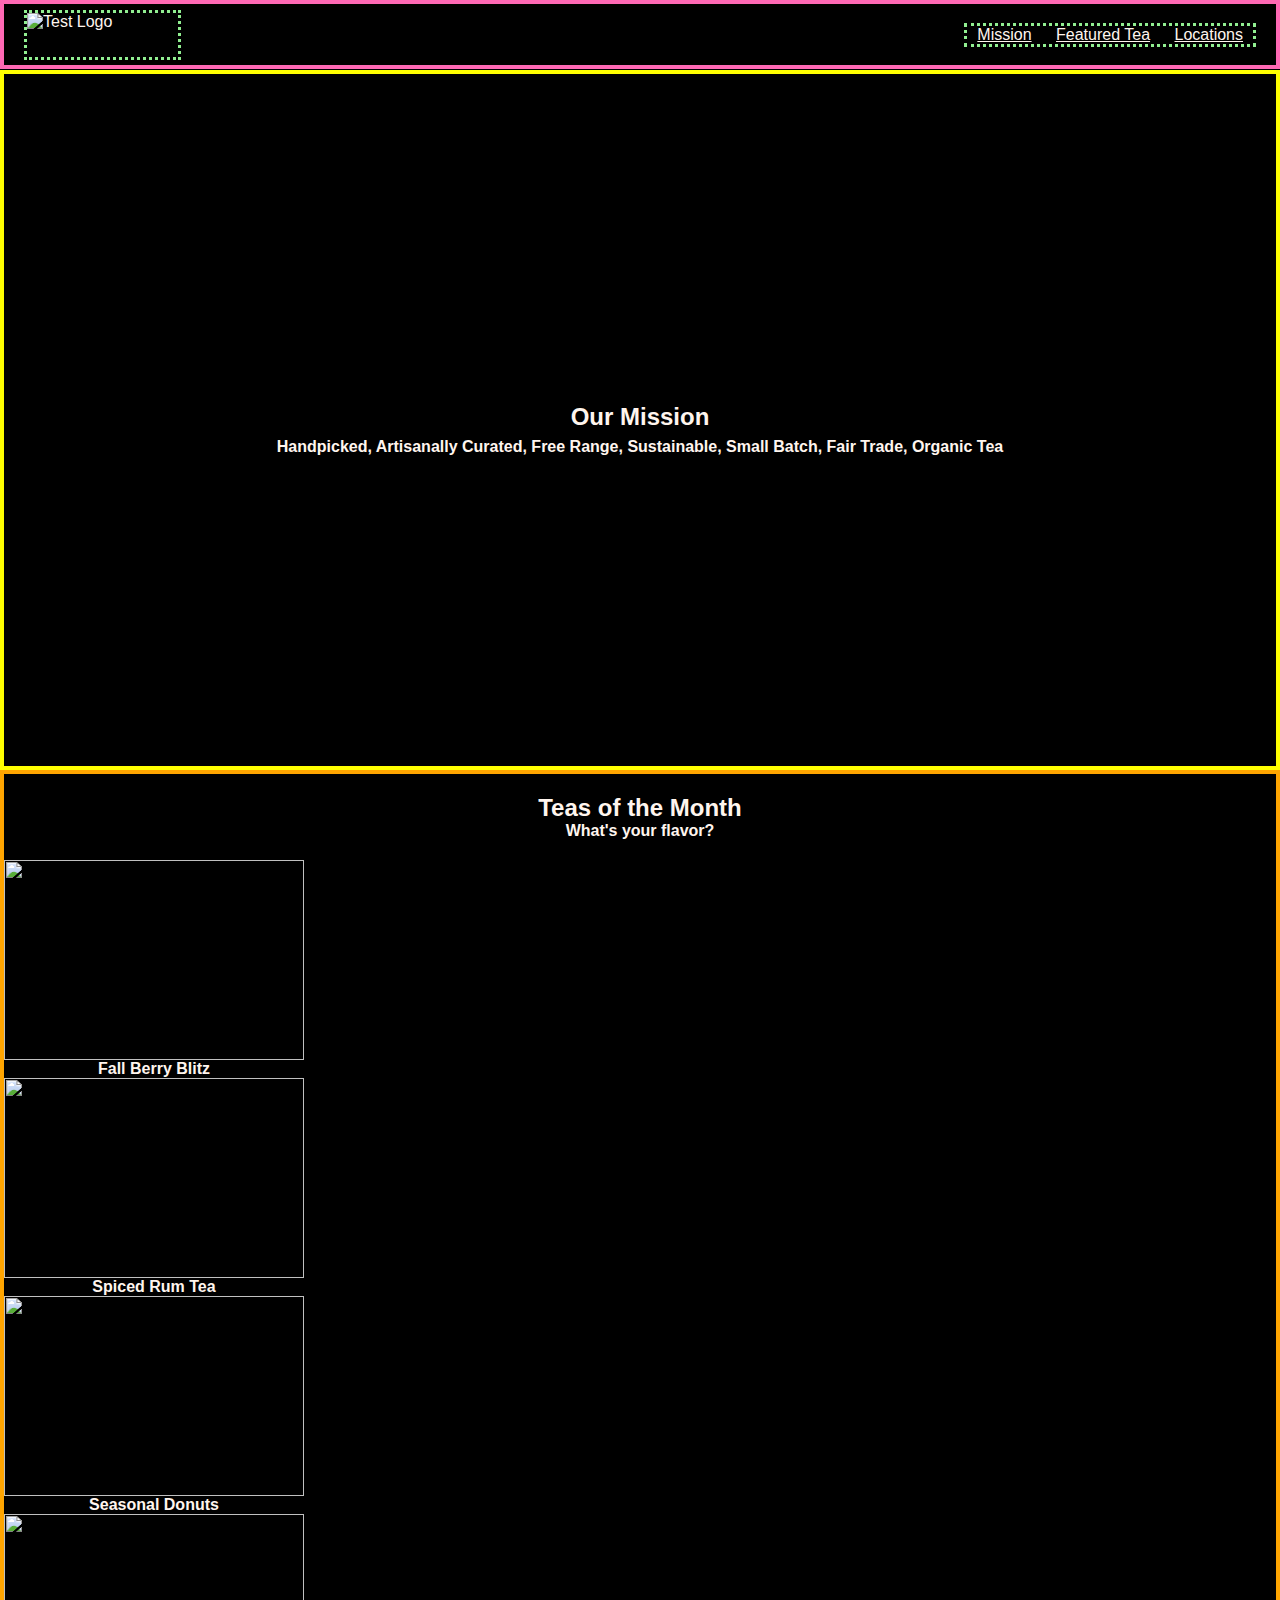
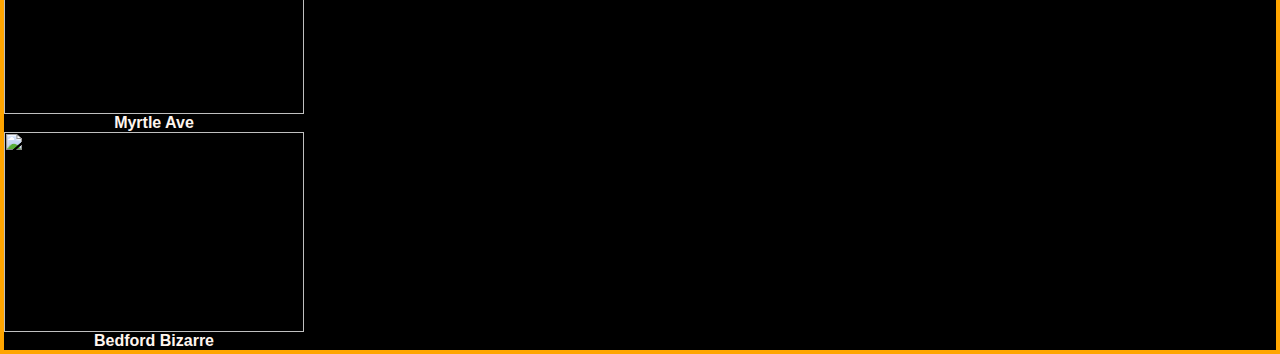
==== index.html @ b6e82f0a "" ====
<!DOCTYPE html>
<html>

<head>
  <meta charset="UTF-8">
  <meta name="viewport" content="width=device-width, initial-scale=1">
  <link rel="stylesheet" href="style.css">
  <title>Flexbox Testing</title>
</head>

<body>
  
  <!-- Heading Section -->
  <header class="container">
    <img src="https://content.codecademy.com/courses/freelance-1/unit-4/img-tea-cozy-logo.png" alt="Test Logo" />
    
    <nav>
      <a href="#mission">Mission</a>
      <a href="#featured">Featured Tea</a>
      <a href="#locations">Locations</a>
    </nav>
  </header>
 
  <!-- Mission Section -->
  
  <section class="container">
    <div id="mission">
      <div class="mission-banner">
        <h2>Our Mission</h2>
        <h4>Handpicked, Artisanally Curated, Free Range, Sustainable, Small Batch, Fair Trade, Organic Tea</h4>
      </div>
    </div>
  </section> 
  
  <!- - Featured Section - ->
  
  <section class="container" id="featured">
    
      <div class="featured-banner">
        <h2>Teas of the Month</h2>
        <h4>What's your flavor?</h4>
      </div>
      
      <div class="featured-items">
          <div class="items">
            <img src="https://content.codecademy.com/courses/freelance-1/unit-4/img-berryblitz.jpg" alt="" />
            <span>Fall Berry Blitz</span>
          </div>
          
          <div class="items">
            <img src="https://content.codecademy.com/courses/freelance-1/unit-4/img-spiced-rum.jpg" alt="" />
            <span>Spiced Rum Tea</span>
          </div>
          
          <div class="items">
            <img src="https://content.codecademy.com/courses/freelance-1/unit-4/img-donut.jpg" alt="" />
            <span>Seasonal Donuts</span>
          </div>
          
          <div class="items">
            <img src="https://content.codecademy.com/courses/freelance-1/unit-4/img-myrtle-ave.jpg" alt="" />
            <span>Myrtle Ave</span>
          </div>
          
          <div class="items">
            <img src="https://content.codecademy.com/courses/freelance-1/unit-4/img-bedford-bizarre.jpg" alt="" />
            <span>Bedford Bizarre</span>
          </div>
      </div>
 
  </section>

</body>

</html>
---- style.css ----
/* --------- RESET CSS -------- */
/* setting margin and padding to 0 will start the page in the top upper left corner.  
   This reset will clear out anything that the browser automatically sets */

   /* box-sizing: border-box tells the browser to include padding and borders in the width and height values specified for an element.
      This helps to make sure the top, bottom, left, and right, edges of an element or container are in view and not cut off */
* {
  margin: 0;
  padding: 0;
  box-sizing: border-box;
}


/* -------- UNIVERSAL SECTION -------- */

/* This section is used to set default values that can be used for any part of the web page */

body {
  background-color: black;
  font-family: Helvetica, sans-serif;
  color: seashell;
}

h1, h2, h3, h4, h5 {
  color: seashell;
}


/* Flexbox Parent (container) */

/* Adding display: flex activates the use of flextbox and creates the container */

/* Flex-wrap: wrap means that when the screen is shrunk to a certain degree, the contents (links, images, etc.) will continue on the next line */

.container {
  display: flex;
  flex-wrap: wrap;
}

/* -------- HEADER SECTION -------- */

/* position: fixed is used to keep the header in place and on top even when the page is scrolled.  top: 0 and left: 0 are used to position
   the element in the top left position of the page.  With position: fixed or position: absolution, it is recommented to include top, left,
   right, and/or bottom properties to the ruleset. */

/* Height: 69px makes the header 69 pixels tall.  Width is sized to 100% so that regardless of whether the page is grows or shrunk, 
   the header will be as wide as the page view.  box-sizing: border-box in the RESET section helps to make sure the height and width aren't
   cut off */

/* Adding justify-content:center centers the element on the main axis (horizontal). This keeps the content centered horizontally
   regardless of whether the page grows or shrinks. adjust-items: center centers the element on the cross axis (vertical).  
   This keeps the content centered vertically regardless of whether the page grows or shrinks.  Using these together ensures the
   element is centered left to right and top to bottom.  In this case, the logo and hyperlinks are centered in the container */

/* Background color is to isolate the header area since it is fixed. Z-index: 1 is to keep the header above the rest of the web page */

/* ---Border is used to help see the parent container and how flex is used.--- */

header {
  position: fixed; 
  top: 0;
  left: 0;
  height: 69px;
  width: 100%;
  justify-content: center;
  align-items: center;
  background-color: black;
  border: 4px solid hotpink; 
}


/* Flexbox Child (item) */

/* Width and height is used to size the logo. Margin-left is used to push the logo to the left so that it is not at the far left of the webpage. */
   
/* ---The border is used to show the boundaries of this child within the parent container--- */

header img {
  width: 157px;
  height: 50px;
  margin-left: 20px;
  border: 3px dotted lightgreen;
}

/* The navigation links are grouped together. Margin-left: auto is used to push the navigation links to the far right./* Margin-right: 20px keeps 
   the navigation from being pushed to far to the right end of the webpage */

/* ---The border is used to show the boundaries of this child within the parent container--- */

nav {
  margin-left: auto;
  margin-right: 20px;
  border: 3px dotted lightgreen;
}

/* Color is used for the font color of the links instead of the default blue given by the browser. Padding is used to put space between the links */

nav a {
  color: seashell;
  padding: 10px;
}

 /* -------- MISSION SECTION -------- */

 /* Margin-top is used to ensure the section starts right after the header section. */ 

 /* Width: 100% ensures the width of the image fills the container.  Height: 700px is used to set the background-image height. */
 
 /* Background-image is set to the url of the image to use.  Background-size: cover ensures the image will fill the container and not overflow 
    or be too small when the screen is resized.  Background-repeat is set to no-repeat to prevent the image from repeating if screen resized */

 /* ---Border is used to show the boundaries of this child element --- */

#mission {
  margin-top: 70px;
  width: 100%;
  height: 700px;
  background-image: url("https://content.codecademy.com/courses/freelance-1/unit-4/img-mission-background.jpg");
  background-size: cover;
  background-repeat: no-repeat;
  border: 4px solid yellow;
} 

/* Margin-top: 325px starts the banner at 325 pixels down from the top of the mission container. Width: 100% ensures that 
   the banner will be the width of the screen regardless of resizing. */

/* Background-color is used to give a background to the banner text of visibility on the image. Text-align centers the text. The line-height 
   gives spacing between each header (don't use px for this) */

.mission-banner {
  margin-top: 325px;
  width: 100%;
  background-color: black;
  text-align: center;
  line-height: 1.5;
}

 /* -------- FEATURED SECTION -------- */

/* Width used to ensure banner is the width of the web page. Text-align centers the text for the headers.  Justify-content and align-items are 
   used to horizonally and vertically align the banner.  Padding is used  to  */

#featured {
  font-weight:bold;
  border: 4px solid orange;
  
 }

.featured-banner {
  width: 100%;
  text-align: center;
  padding: 20px 0;
}

.items img {
  display: block;
  width: 300px;
  height: 200px;
  
} 
.items span {
display: block;
text-align: center; 
}
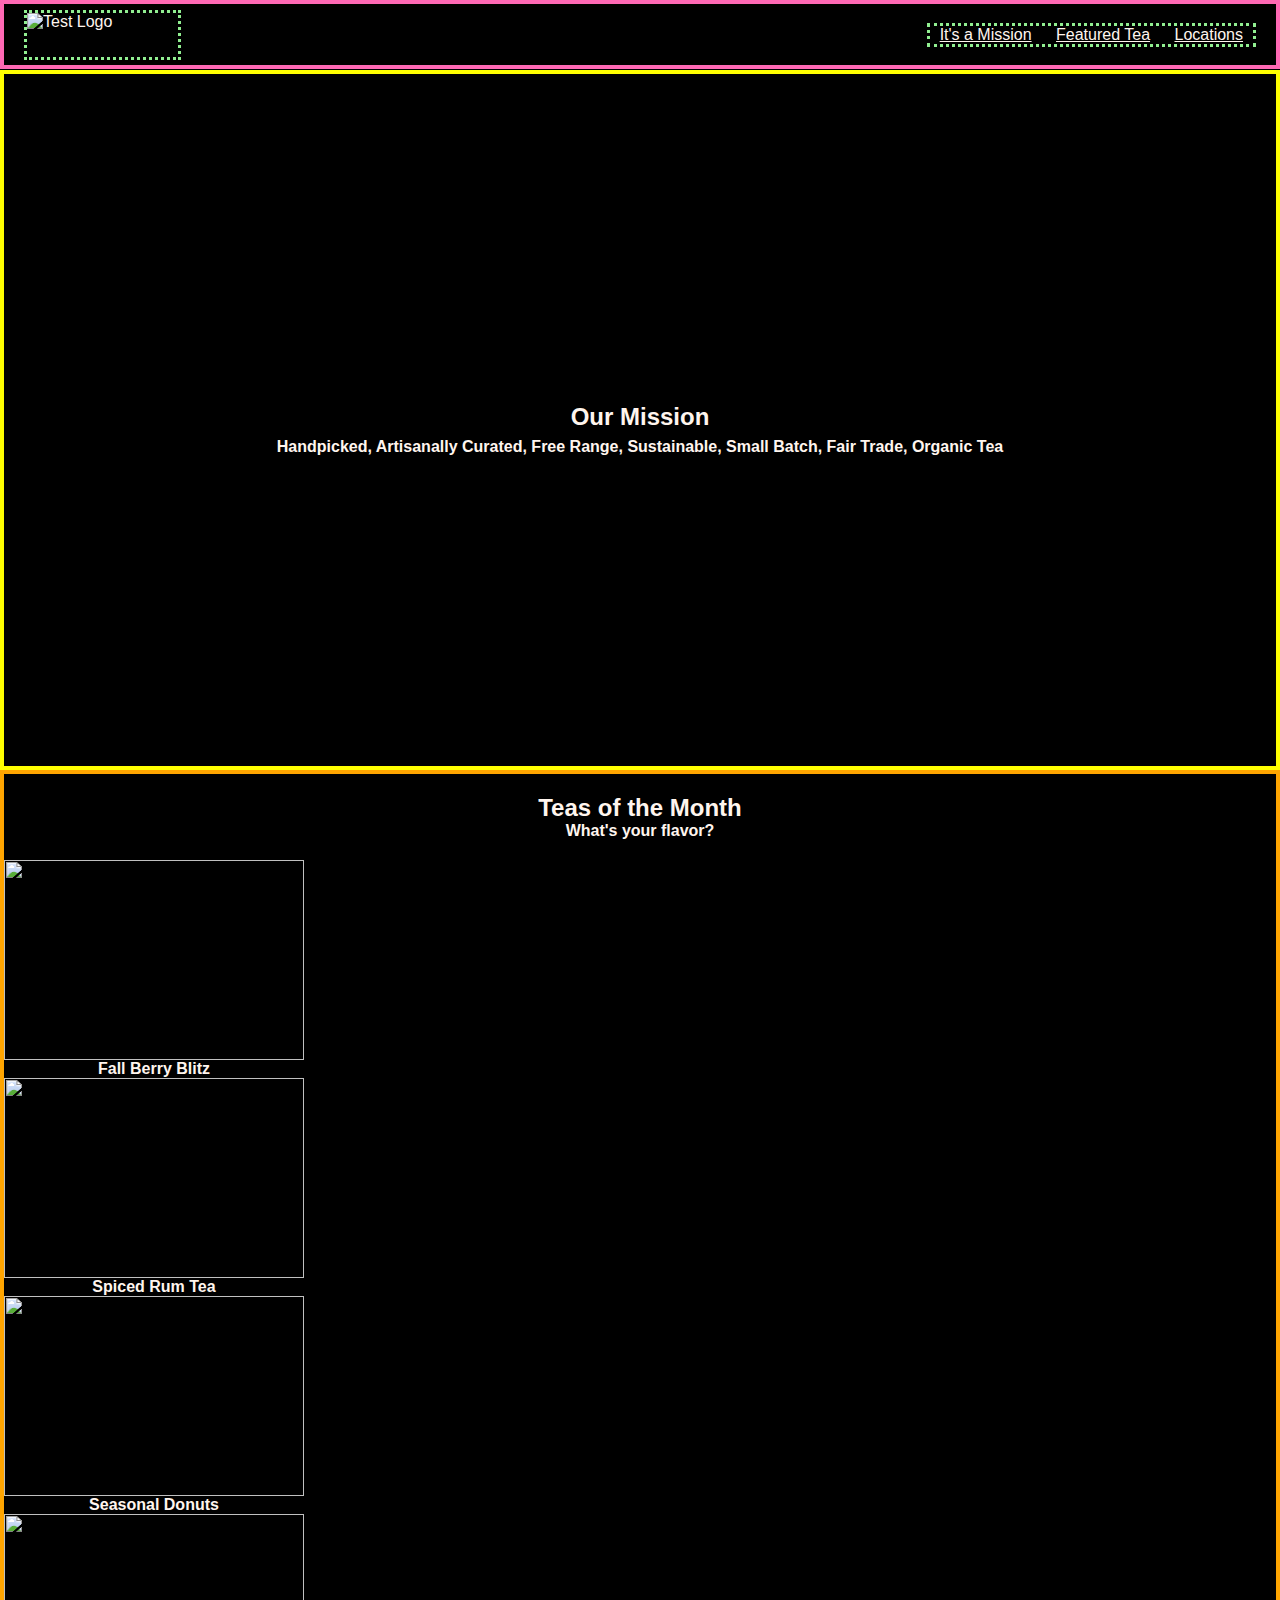
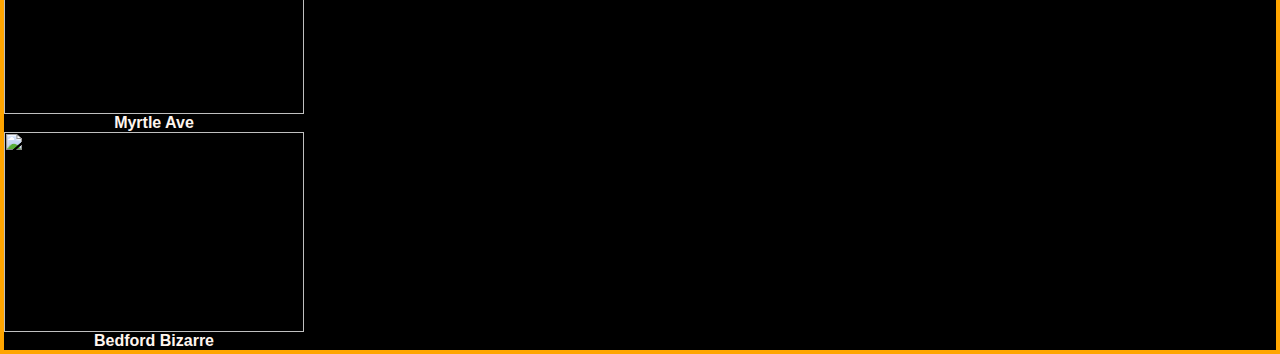
==== commit 341ddf19: "" ====
--- a/index.html
+++ b/index.html
@@ -15,7 +15,7 @@
     <img src="https://content.codecademy.com/courses/freelance-1/unit-4/img-tea-cozy-logo.png" alt="Test Logo" />
     
     <nav>
-      <a href="#mission">Mission</a>
+      <a href="#mission">It's a Mission</a>
       <a href="#featured">Featured Tea</a>
       <a href="#locations">Locations</a>
     </nav>
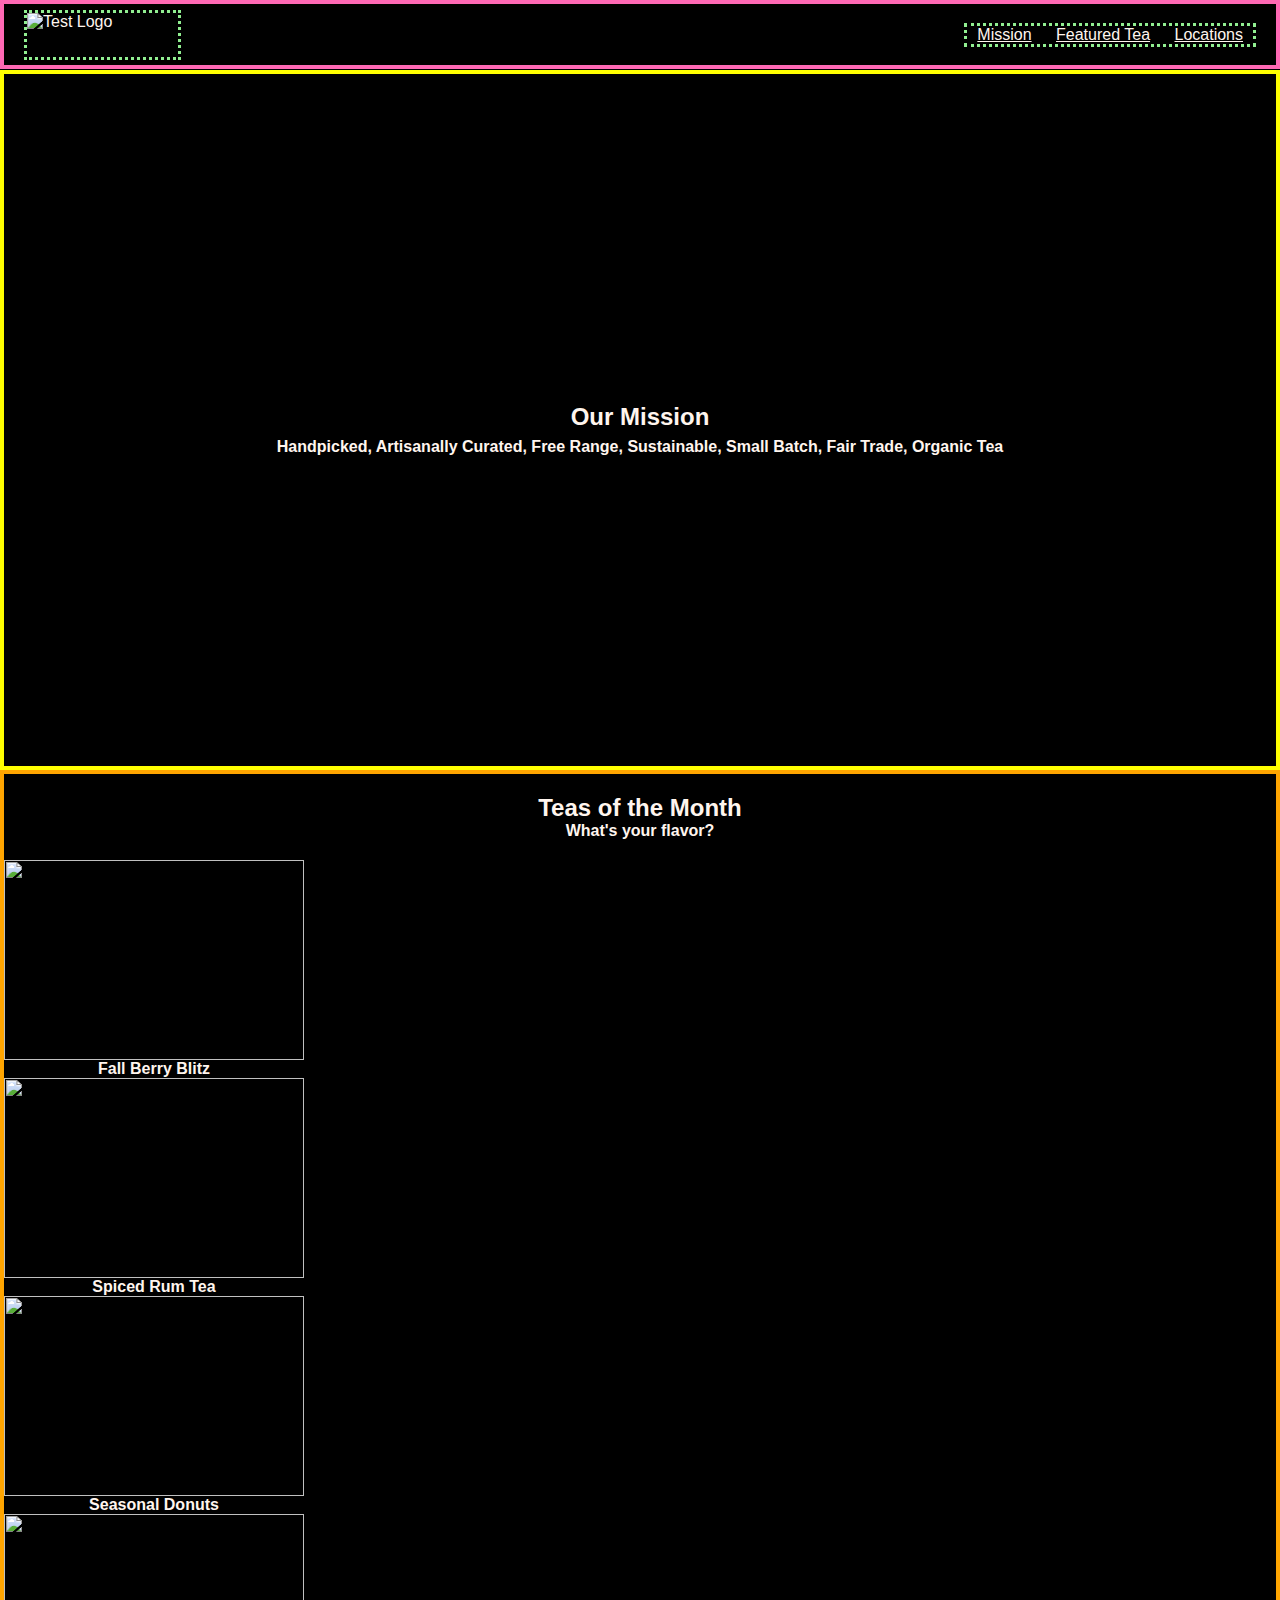
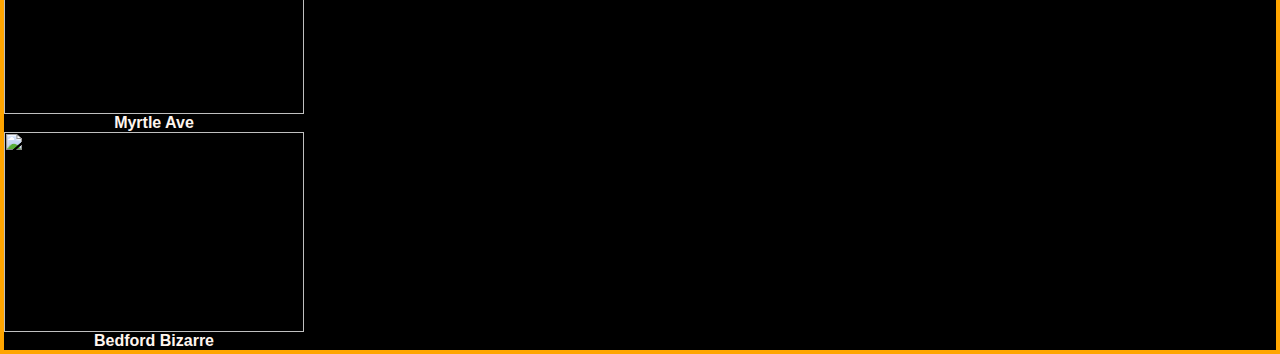
==== commit d6f2ce18: "" ====
--- a/index.html
+++ b/index.html
@@ -15,7 +15,7 @@
     <img src="https://content.codecademy.com/courses/freelance-1/unit-4/img-tea-cozy-logo.png" alt="Test Logo" />
     
     <nav>
-      <a href="#mission">It's a Mission</a>
+      <a href="#mission">Mission</a>
       <a href="#featured">Featured Tea</a>
       <a href="#locations">Locations</a>
     </nav>
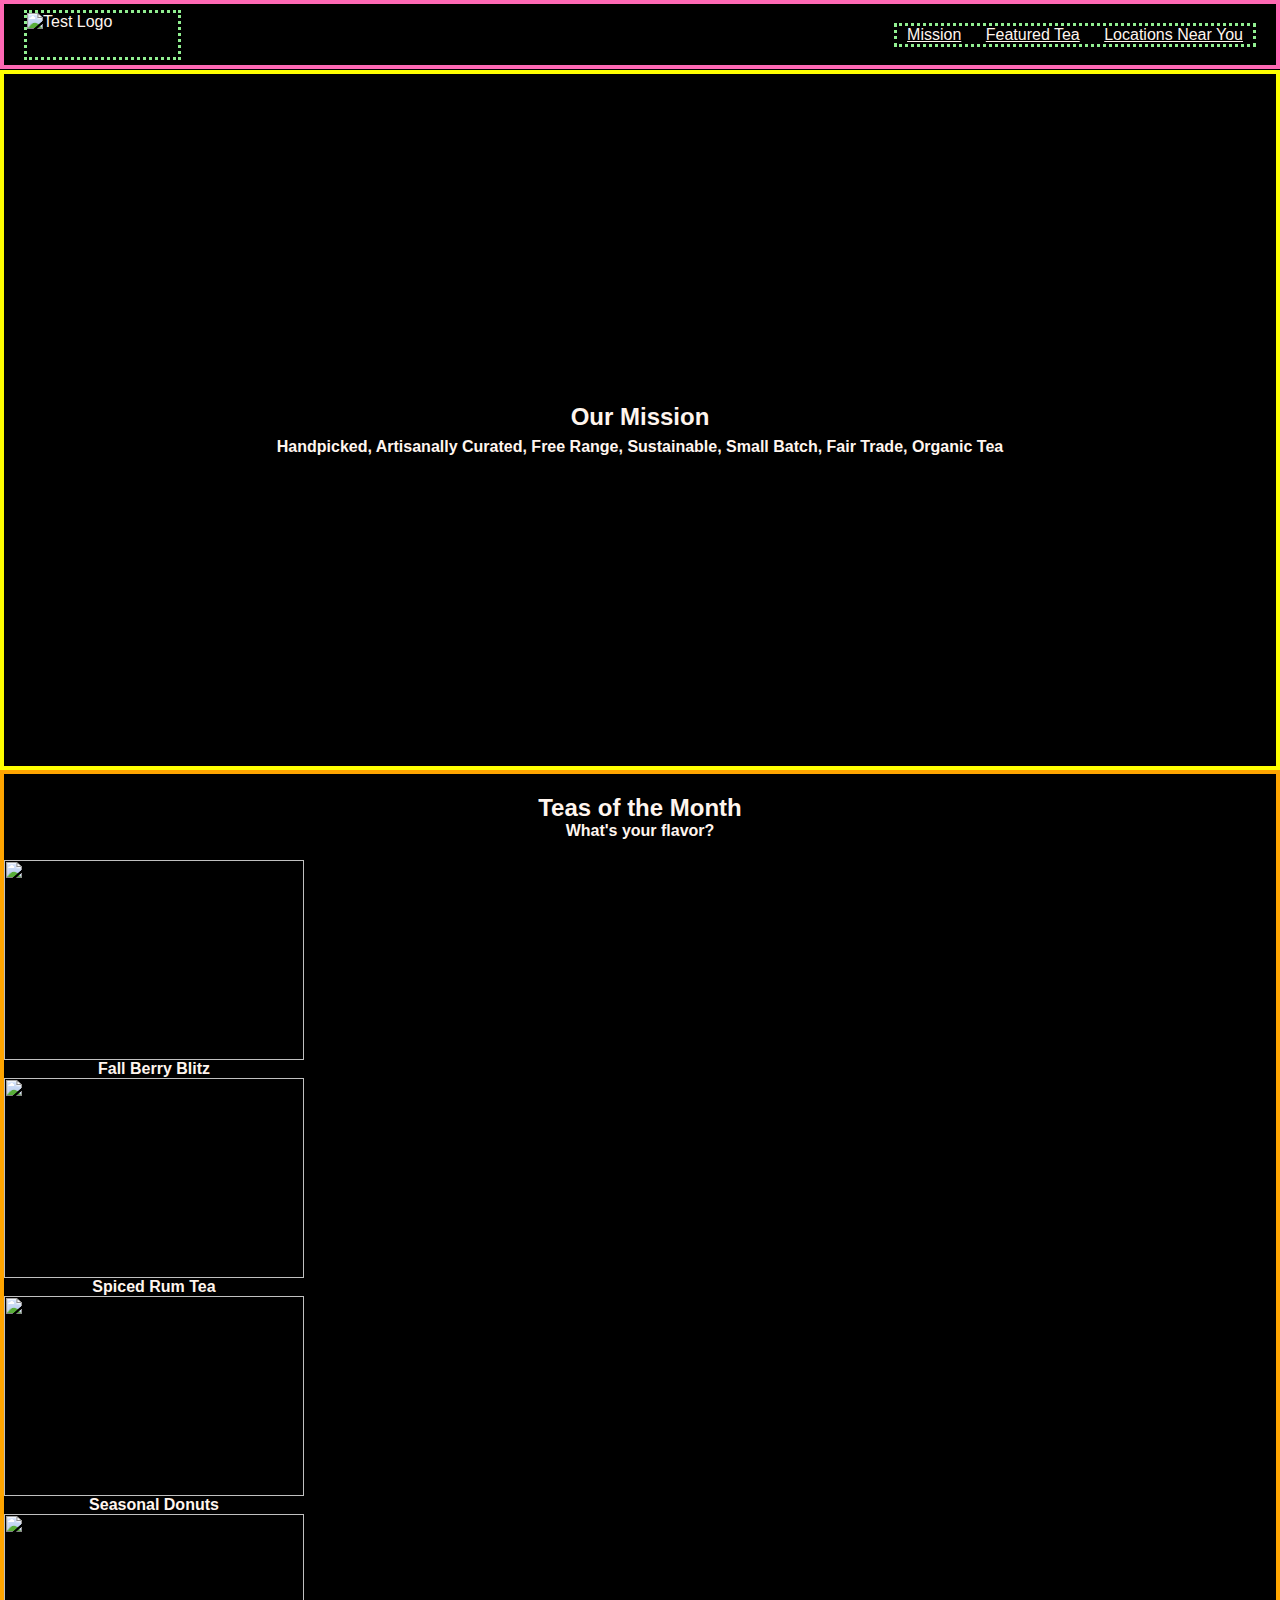
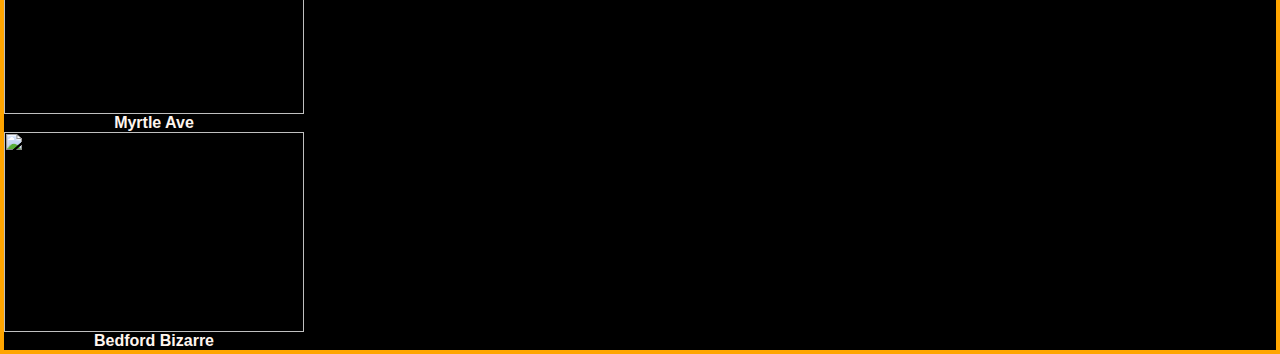
==== commit e756d549: "" ====
--- a/index.html
+++ b/index.html
@@ -17,7 +17,7 @@
     <nav>
       <a href="#mission">Mission</a>
       <a href="#featured">Featured Tea</a>
-      <a href="#locations">Locations</a>
+      <a href="#locations">Locations Near You</a>
     </nav>
   </header>
  
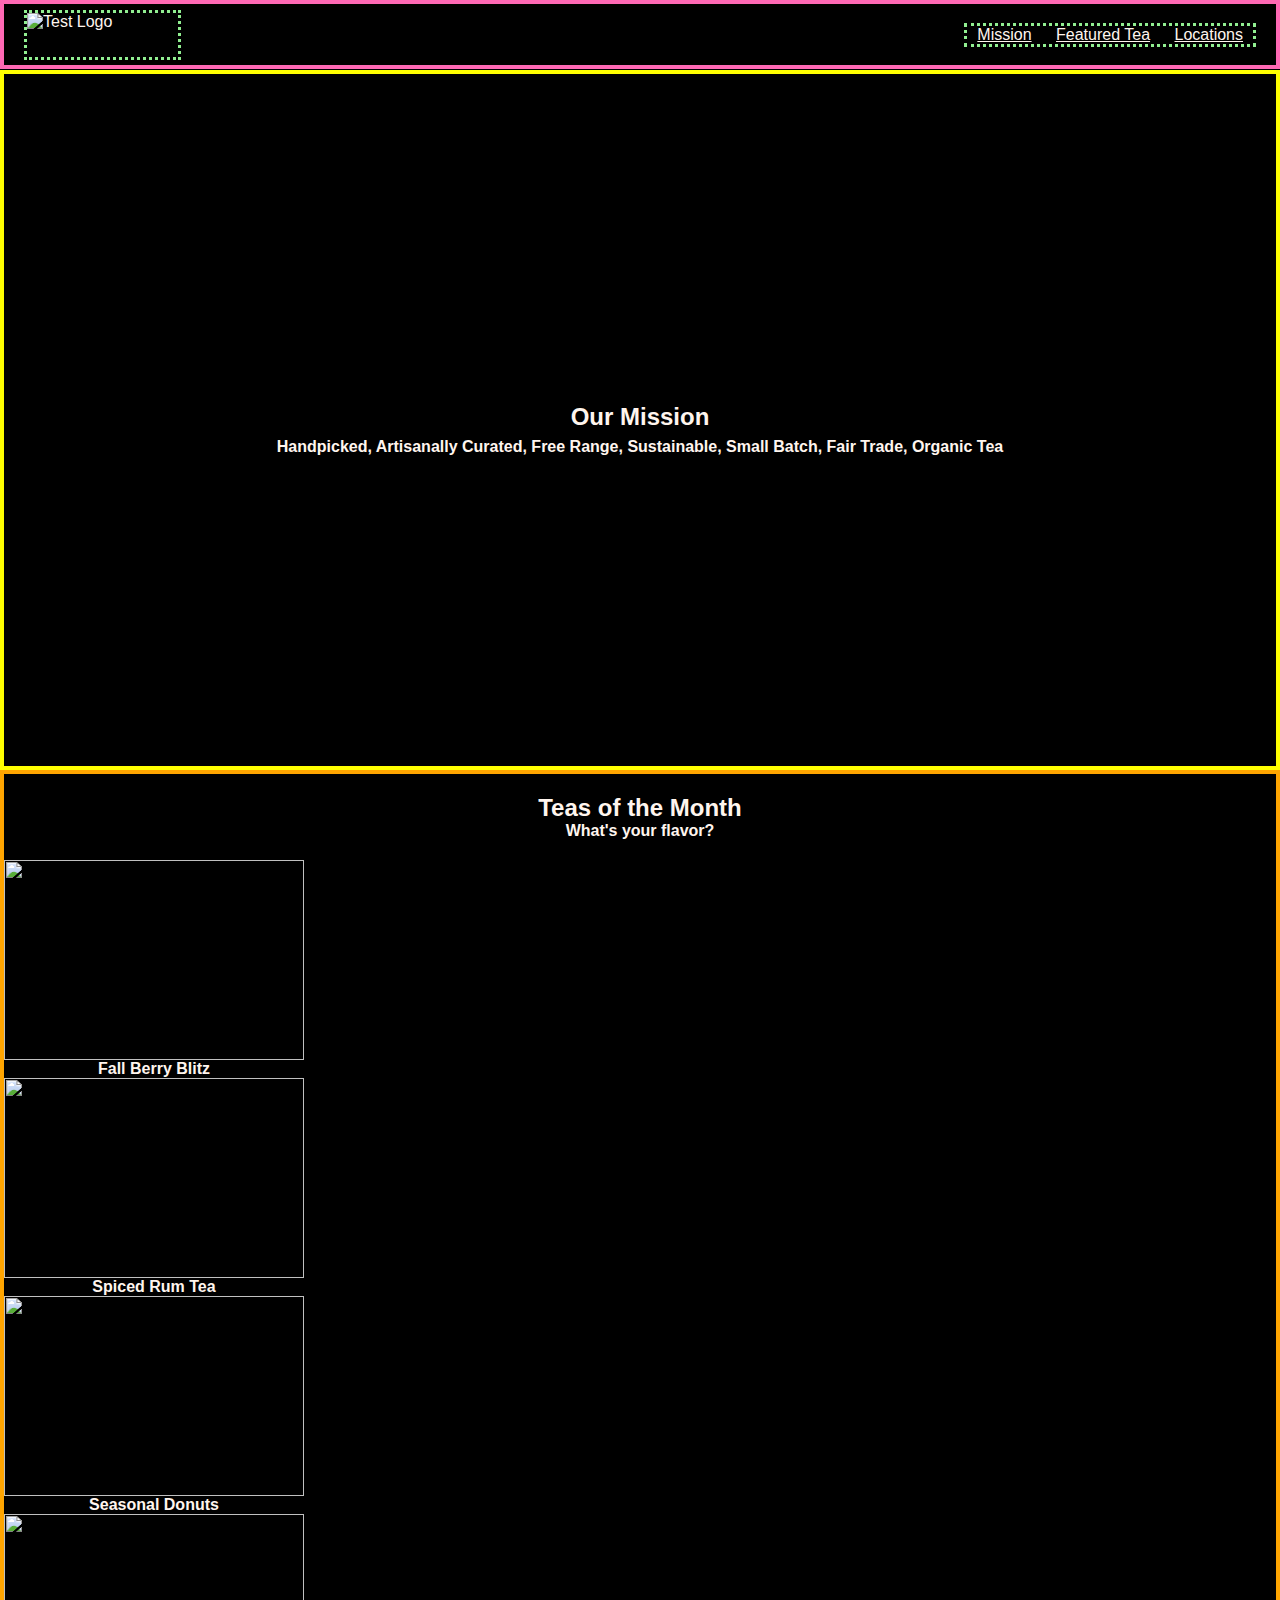
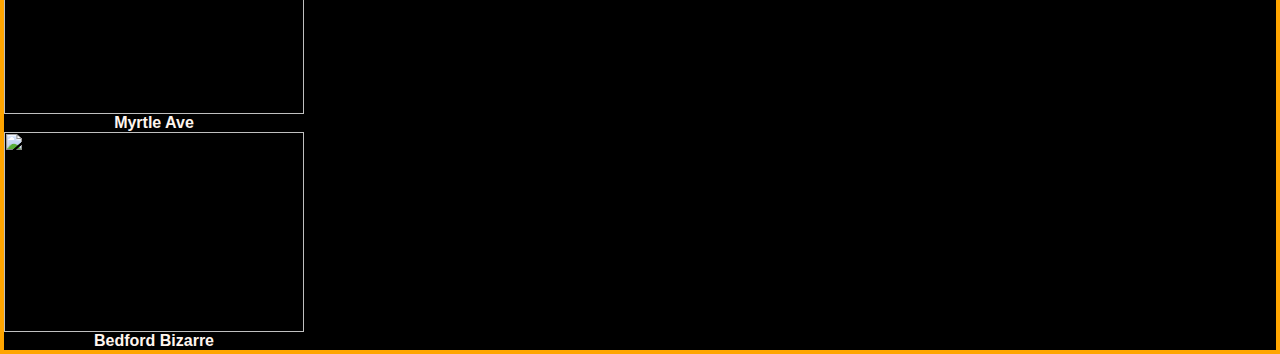
==== commit 724d263d: "" ====
--- a/index.html
+++ b/index.html
@@ -17,7 +17,7 @@
     <nav>
       <a href="#mission">Mission</a>
       <a href="#featured">Featured Tea</a>
-      <a href="#locations">Locations Near You</a>
+      <a href="#locations">Locations</a>
     </nav>
   </header>
  
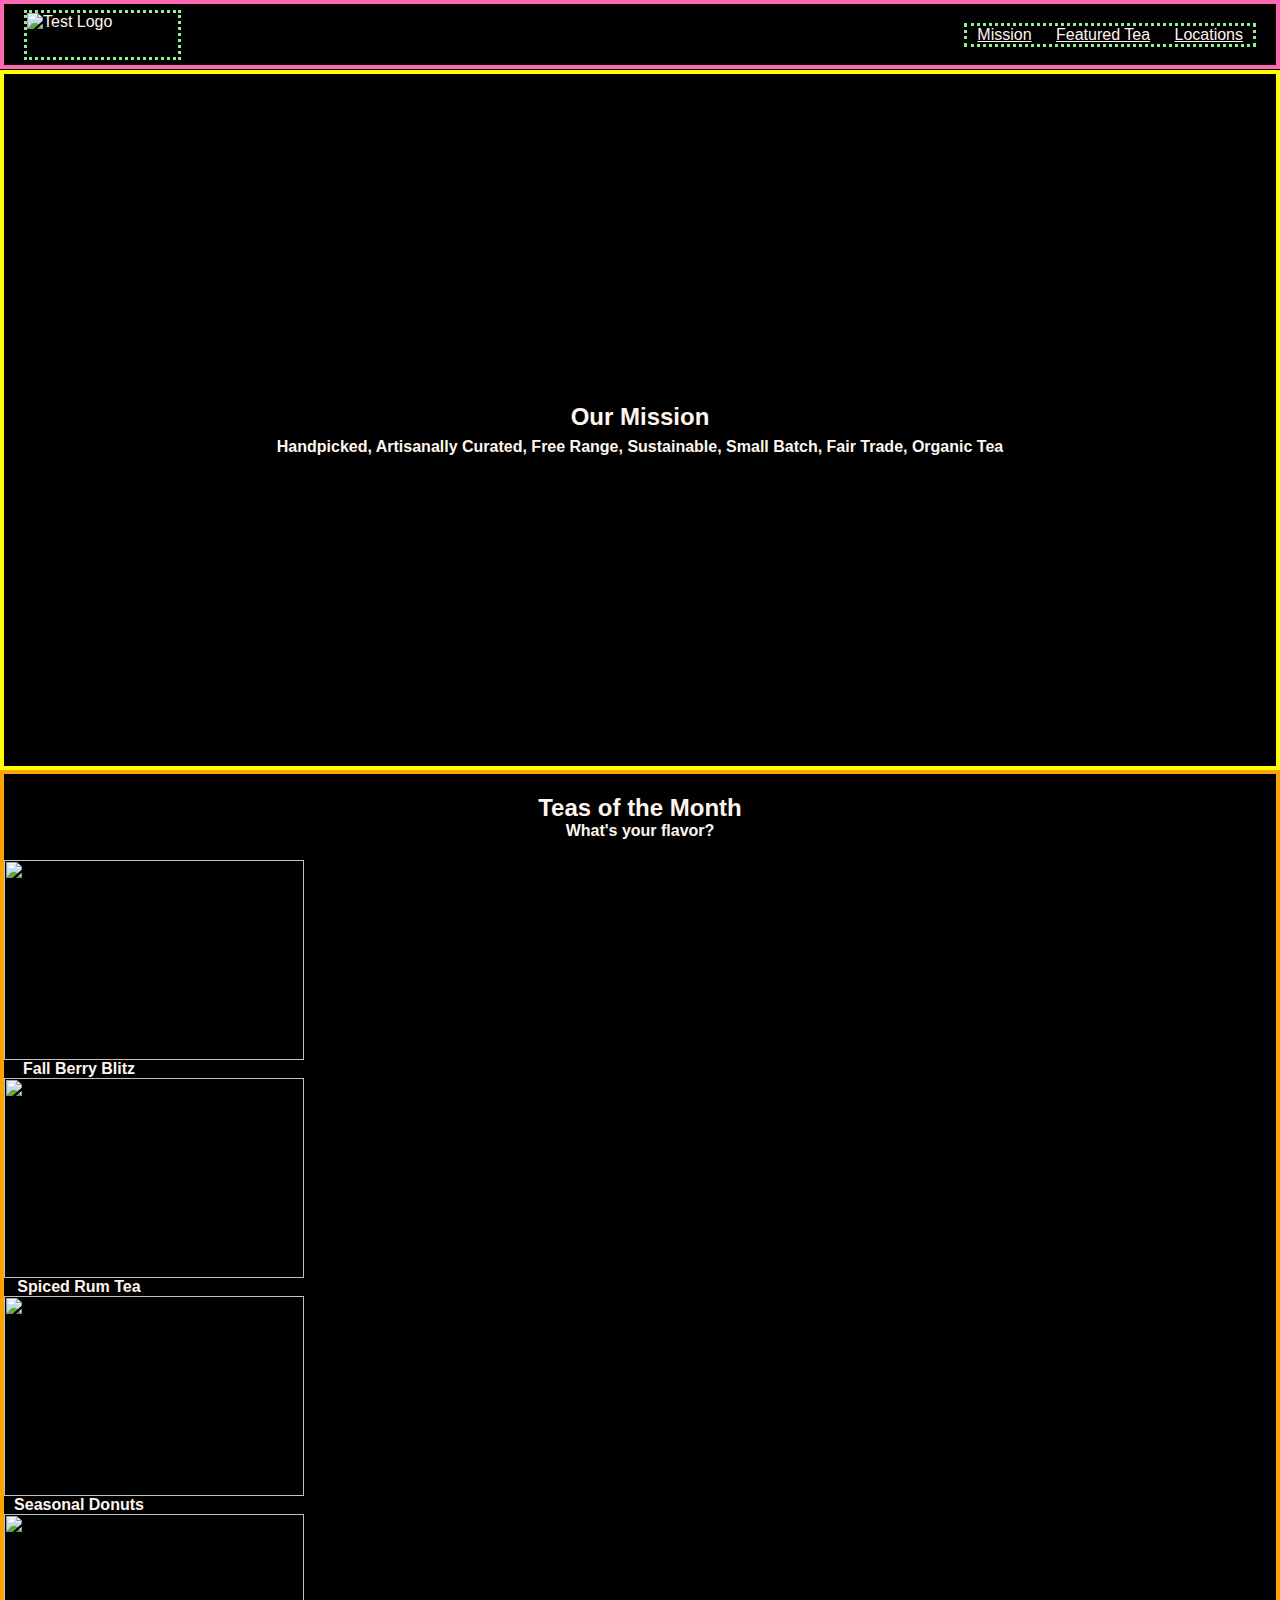
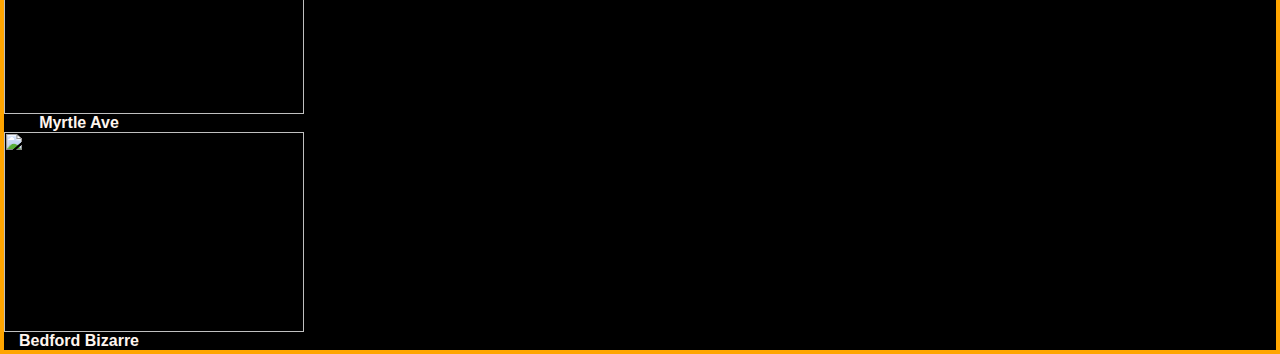
==== commit 979ece60: "" ====
--- a/index.html
+++ b/index.html
@@ -34,7 +34,7 @@
   
   <!- - Featured Section - ->
   
-  <section class="container" id="featured">
+  <section id="featured">
     
       <div class="featured-banner">
         <h2>Teas of the Month</h2>
--- a/style.css
+++ b/style.css
@@ -34,6 +34,7 @@
 
 .container {
   display: flex;
+  justify-content: center;
   flex-wrap: wrap;
 }
 
@@ -157,10 +158,13 @@
   width: 300px;
   height: 200px;
   
+
 } 
+
 .items span {
-display: block;
-text-align: center; 
-}
+  display: block;
+  text-align: center;
+  width: 150px;
+} 
 
 
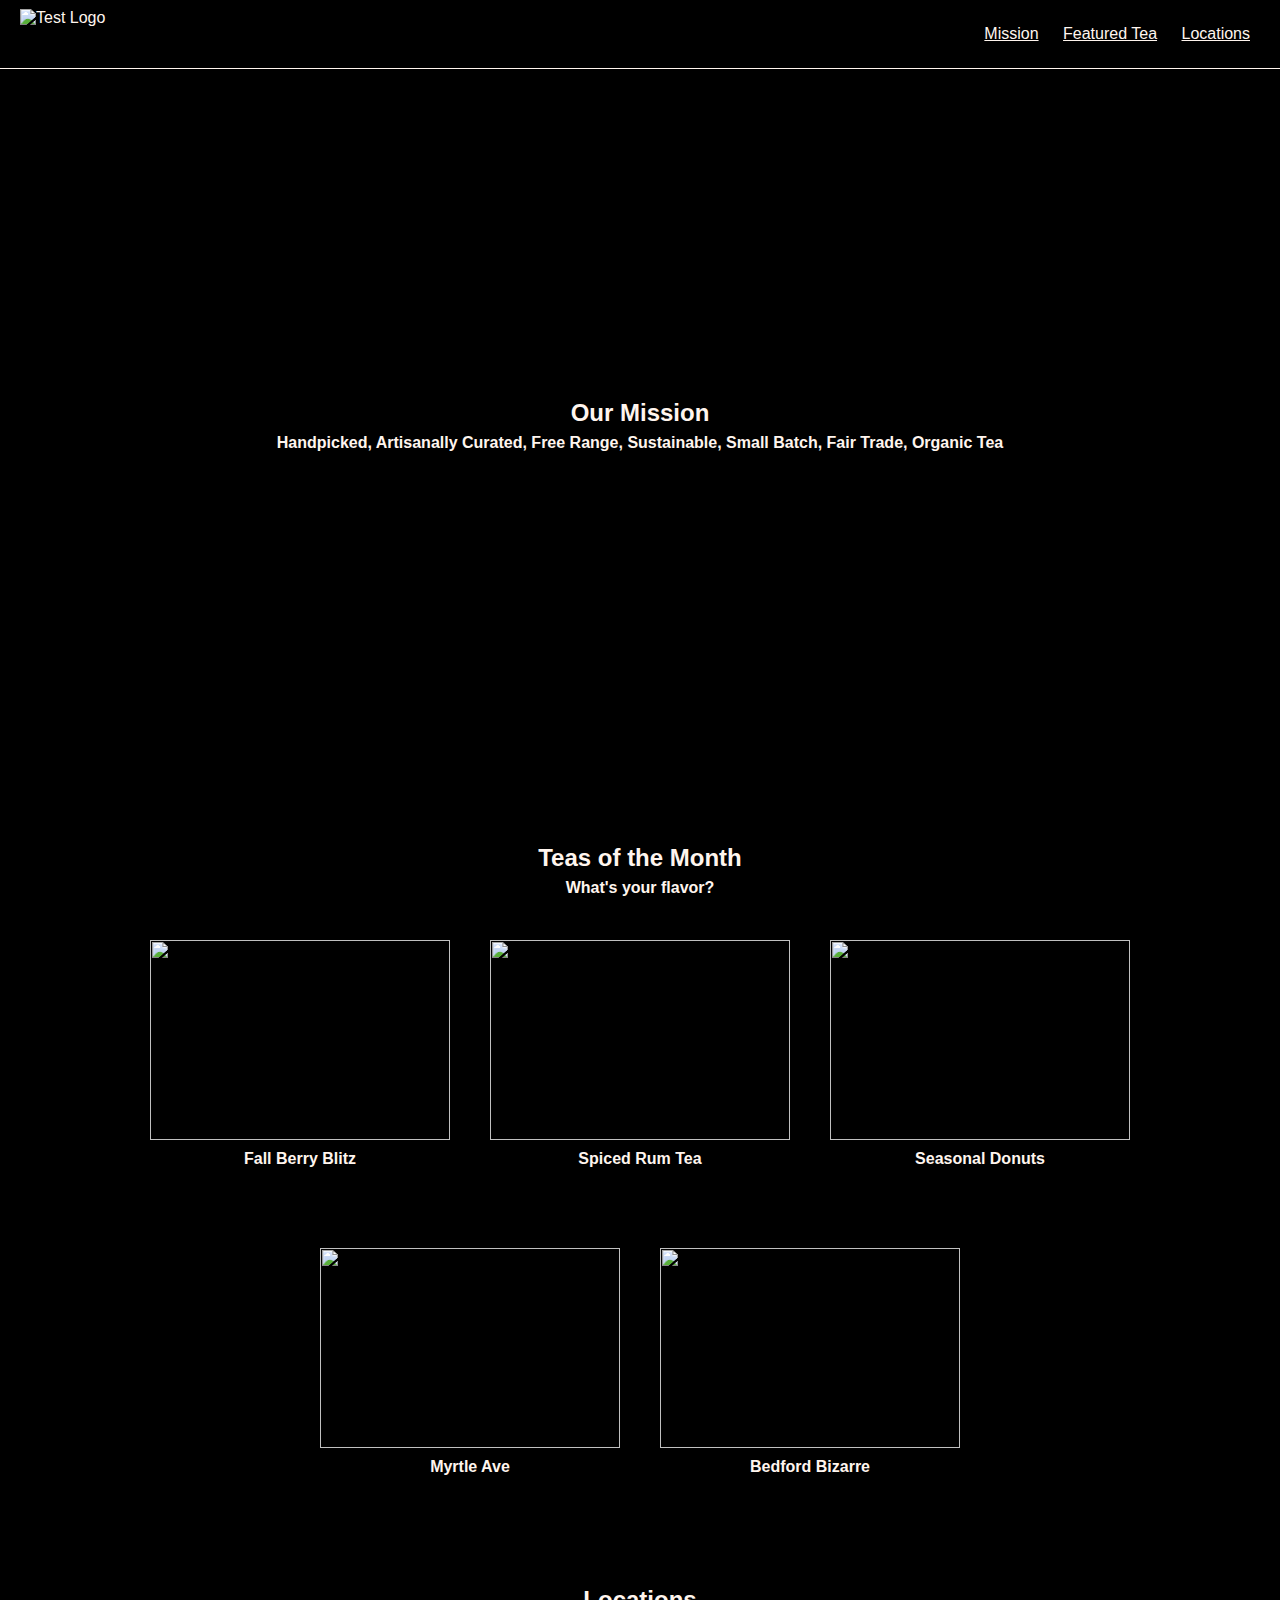
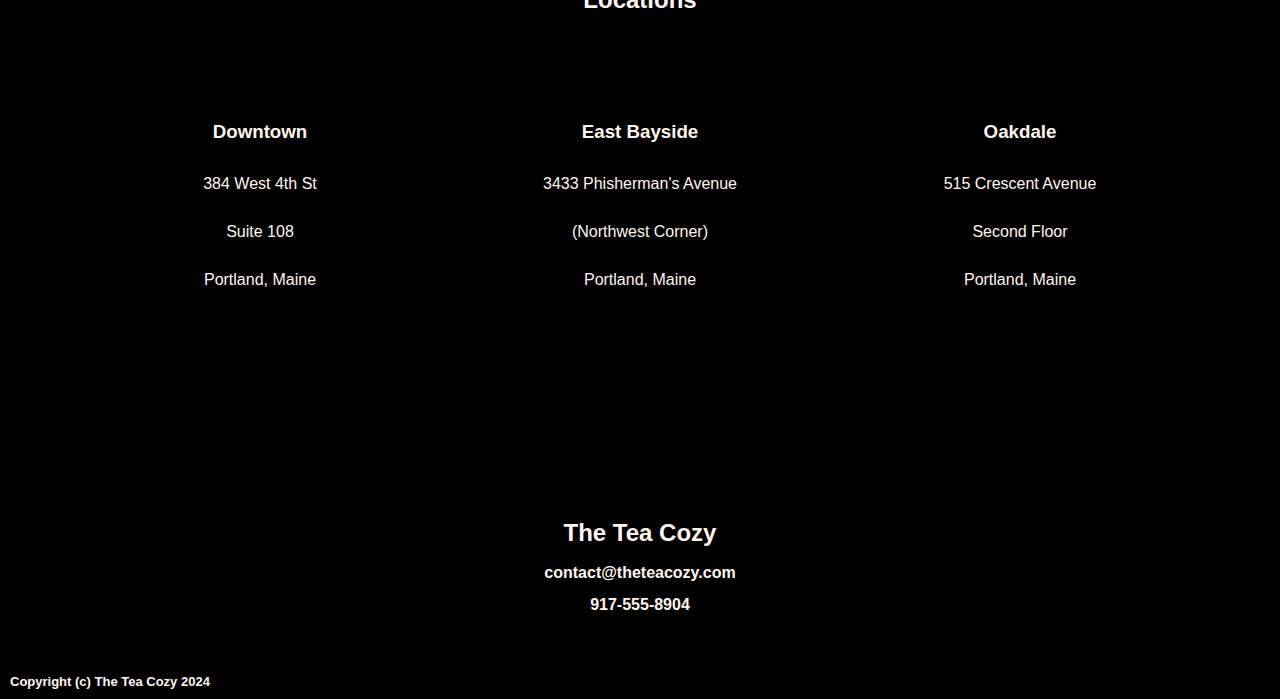
==== commit f805f4fc: "" ====
--- a/index.html
+++ b/index.html
@@ -32,16 +32,15 @@
     </div>
   </section> 
   
-  <!- - Featured Section - ->
+  <!-- Featured Section -->
   
   <section id="featured">
-    
       <div class="featured-banner">
         <h2>Teas of the Month</h2>
         <h4>What's your flavor?</h4>
       </div>
       
-      <div class="featured-items">
+      <div class="featured-items container">
           <div class="items">
             <img src="https://content.codecademy.com/courses/freelance-1/unit-4/img-berryblitz.jpg" alt="" />
             <span>Fall Berry Blitz</span>
@@ -67,9 +66,55 @@
             <span>Bedford Bizarre</span>
           </div>
       </div>
- 
   </section>
 
+  <!-- Locations Section -->
+  <section id="locations">
+    <h2>Locations</h2>
+    <div class="store-locations container">
+       <div class="store">
+          <h3>Downtown</h3>
+          <ul>
+            <li>384 West 4th St</li>
+            <li>Suite 108</li>
+            <li>Portland, Maine</li>
+          </ul>
+        </div>
+
+       <div class="store">
+         <h3>East Bayside</h3>
+         <ul>
+           <li>3433 Phisherman's Avenue</li>
+            <li>(Northwest Corner)</li>
+            <li>Portland, Maine</li>
+         </ul>
+       </div>
+
+       <div class="store">
+          <h3>Oakdale</h3>
+          <ul>
+            <li>515 Crescent Avenue</li>
+            <li>Second Floor</li>
+            <li>Portland, Maine</li>
+         </ul>
+        </div>
+    </div>
+   </section>
+
+  <!-- Contact Section -->
+  <section class="contact">
+    <h2>The Tea Cozy</h2>
+    <ul>
+      <li>contact@theteacozy.com</li>
+      <li>917-555-8904</li>
+    </ul>
+  </section>
+
+
+  <!-- Footer Section -->
+   <footer>
+    <p>Copyright (c) The Tea Cozy 2024</p>
+   </footer>
 </body>
 
 </html>--- a/style.css
+++ b/style.css
@@ -32,10 +32,16 @@
 
 /* Flex-wrap: wrap means that when the screen is shrunk to a certain degree, the contents (links, images, etc.) will continue on the next line */
 
+/* Adding justify-content:center centers the element on the main axis (horizontal). This keeps the content centered horizontally
+   regardless of whether the page grows or shrinks. adjust-items: center centers the element on the cross axis (vertical).  
+   This keeps the content centered vertically regardless of whether the page grows or shrinks.  Using these together ensures the
+   element is centered left to right and top to bottom.  These properties apply to: header, mission */
+
 .container {
   display: flex;
+  flex-wrap: wrap;
   justify-content: center;
-  flex-wrap: wrap;
+  align-items: center;
 }
 
 /* -------- HEADER SECTION -------- */
@@ -48,14 +54,7 @@
    the header will be as wide as the page view.  box-sizing: border-box in the RESET section helps to make sure the height and width aren't
    cut off */
 
-/* Adding justify-content:center centers the element on the main axis (horizontal). This keeps the content centered horizontally
-   regardless of whether the page grows or shrinks. adjust-items: center centers the element on the cross axis (vertical).  
-   This keeps the content centered vertically regardless of whether the page grows or shrinks.  Using these together ensures the
-   element is centered left to right and top to bottom.  In this case, the logo and hyperlinks are centered in the container */
-
 /* Background color is to isolate the header area since it is fixed. Z-index: 1 is to keep the header above the rest of the web page */
-
-/* ---Border is used to help see the parent container and how flex is used.--- */
 
 header {
   position: fixed; 
@@ -63,24 +62,19 @@
   left: 0;
   height: 69px;
   width: 100%;
-  justify-content: center;
-  align-items: center;
-  background-color: black;
-  border: 4px solid hotpink; 
+  background-color: black;
+  border-bottom: 1px solid seashell;
 }
 
 
 /* Flexbox Child (item) */
 
 /* Width and height is used to size the logo. Margin-left is used to push the logo to the left so that it is not at the far left of the webpage. */
-   
-/* ---The border is used to show the boundaries of this child within the parent container--- */
 
 header img {
   width: 157px;
   height: 50px;
   margin-left: 20px;
-  border: 3px dotted lightgreen;
 }
 
 /* The navigation links are grouped together. Margin-left: auto is used to push the navigation links to the far right./* Margin-right: 20px keeps 
@@ -91,7 +85,6 @@
 nav {
   margin-left: auto;
   margin-right: 20px;
-  border: 3px dotted lightgreen;
 }
 
 /* Color is used for the font color of the links instead of the default blue given by the browser. Padding is used to put space between the links */
@@ -103,23 +96,21 @@
 
  /* -------- MISSION SECTION -------- */
 
- /* Margin-top is used to ensure the section starts right after the header section. */ 
+ /* Margin-top is used to ensure the section starts right after the header section and allows room for readability. */ 
 
  /* Width: 100% ensures the width of the image fills the container.  Height: 700px is used to set the background-image height. */
  
  /* Background-image is set to the url of the image to use.  Background-size: cover ensures the image will fill the container and not overflow 
     or be too small when the screen is resized.  Background-repeat is set to no-repeat to prevent the image from repeating if screen resized */
 
- /* ---Border is used to show the boundaries of this child element --- */
-
 #mission {
   margin-top: 70px;
+  /* width: 1200px;  "Uncomment this to make it the width of the actual specs */
   width: 100%;
   height: 700px;
   background-image: url("https://content.codecademy.com/courses/freelance-1/unit-4/img-mission-background.jpg");
   background-size: cover;
   background-repeat: no-repeat;
-  border: 4px solid yellow;
 } 
 
 /* Margin-top: 325px starts the banner at 325 pixels down from the top of the mission container. Width: 100% ensures that 
@@ -138,33 +129,113 @@
 
  /* -------- FEATURED SECTION -------- */
 
-/* Width used to ensure banner is the width of the web page. Text-align centers the text for the headers.  Justify-content and align-items are 
-   used to horizonally and vertically align the banner.  Padding is used  to  */
+/* Height added to be sure content has room.  The text font is bolded.  Padding is used to give a 70 pixel buffer 
+   above and below the content. */
 
 #featured {
+  height: 100%;
   font-weight:bold;
-  border: 4px solid orange;
-  
- }
+  padding: 70px 0 0 0;
+}
+
+/* Width used to ensure banner is the width of the web page. Text-align centers the text for the headers. Line-height is used to give some
+   spacing between the text lines. */
 
 .featured-banner {
   width: 100%;
   text-align: center;
-  padding: 20px 0;
-}
+  line-height: 1.5;
+}
+
+/* This gives a buffer of 40 pixels above and below the row of items and 20 pixels to the left and right of the items.  The left/right margin
+   is what creates the space between the items. */
+
+.items {
+ margin: 40px 20px;
+}
+
+/* Display: block helps put the image in a row. This property will start the element on a new line and take up the full width available by 
+   default. This means that other elements will be pushed down or up to make room for it. The width and height are used to size the image. */
 
 .items img {
   display: block;
   width: 300px;
   height: 200px;
-  
-
 } 
+
+/* Display: block helps put the text in a row with the images. This property will start the element on a new line and take up the full width  
+   available by default. This means that other elements will be pushed down or up to make room for it. The text is centered via text-align.  
+   Padding is used to put space between the image and the text */
 
 .items span {
   display: block;
   text-align: center;
-  width: 150px;
+  padding-top: 10px;
 } 
 
-
+/* -------- LOCATION SECTION -------- */
+
+/* Padding ensures the section starts right after the previous section and allows room for readability. Height added to ensure locations  
+   have room to fit in the content . Background-image is the picture for the background.  Background-size: cover ensures the image will fill
+   the space.  Background-repeat: no-repeat keeps the image from repeating when resized. Background-position: center positions the image
+   so that the center-most part of the image is shown  */
+
+#locations{
+  padding: 70px;
+  height: 100%;
+  background-image: url("https://content.codecademy.com/courses/freelance-1/unit-4/img-locations-background.jpg");
+  background-size: cover;
+  background-repeat: no-repeat;
+  background-position: center;
+}
+
+/* Center the text */
+
+#locations h2 {
+  text-align: center;
+}
+
+/* This removes the bullet points from the unordered list item */
+
+.store-locations li {
+  list-style-type: none;
+}
+
+/*  Width and height are used to size the black background box (i.e. background-color: black) sections.  Margin gives space above 
+    and below the black boxes and right/left space in between the boxes. Text-align centers the text. The line-height makes room
+    so that the text is readable. Padding centers the text in the black background box. */
+
+.store {
+  width: 300px;
+  height: 300px;
+  background-color: black;
+  margin: 40px 40px;
+  text-align: center;
+  line-height: 3;
+  padding: 50px 0;
+}
+
+
+/* -------- CONTACT SECTION -------- */
+
+/* Padding centers the content top/bottom.  The contact area is 200 pixels high.  Text-align centers the text.
+   Font-weight makes the text bold. Line-height set to 2 to give some space between each line. */
+
+.contact {
+  padding: 45px 0;
+  height: 200px;
+  text-align: center;
+  font-weight: bold;
+  line-height: 2;
+}
+
+/* -------- FOOTER SECTION -------- */
+
+/* Padding is use to give space around the text from top/bottom and left/right.  Font weight and size are used to style the text.  
+   Text-align makes sure the text sticks to the left of the page */
+footer {
+  padding: 10px 10px;
+  font-weight:bold;
+  font-size:small;
+  text-align: left;
+}
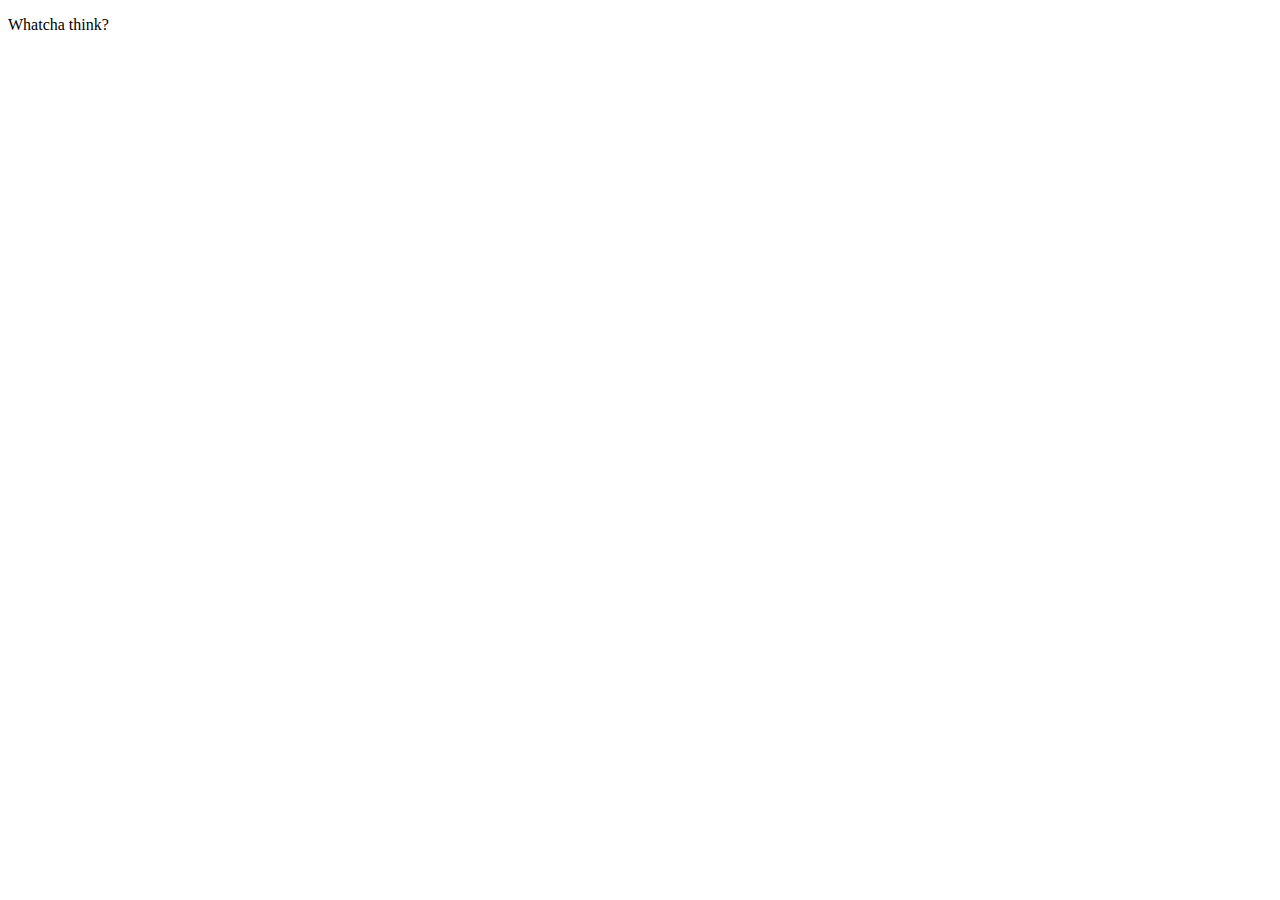
==== commit 35bb1c11: "update index.html" ====
--- a/index.html
+++ b/index.html
@@ -4,117 +4,12 @@
 <head>
   <meta charset="UTF-8">
   <meta name="viewport" content="width=device-width, initial-scale=1">
-  <link rel="stylesheet" href="style.css">
-  <title>Flexbox Testing</title>
+  <title>Hello World Test</title>
 </head>
 
 <body>
-  
-  <!-- Heading Section -->
-  <header class="container">
-    <img src="https://content.codecademy.com/courses/freelance-1/unit-4/img-tea-cozy-logo.png" alt="Test Logo" />
-    
-    <nav>
-      <a href="#mission">Mission</a>
-      <a href="#featured">Featured Tea</a>
-      <a href="#locations">Locations</a>
-    </nav>
-  </header>
- 
-  <!-- Mission Section -->
-  
-  <section class="container">
-    <div id="mission">
-      <div class="mission-banner">
-        <h2>Our Mission</h2>
-        <h4>Handpicked, Artisanally Curated, Free Range, Sustainable, Small Batch, Fair Trade, Organic Tea</h4>
-      </div>
-    </div>
-  </section> 
-  
-  <!-- Featured Section -->
-  
-  <section id="featured">
-      <div class="featured-banner">
-        <h2>Teas of the Month</h2>
-        <h4>What's your flavor?</h4>
-      </div>
-      
-      <div class="featured-items container">
-          <div class="items">
-            <img src="https://content.codecademy.com/courses/freelance-1/unit-4/img-berryblitz.jpg" alt="" />
-            <span>Fall Berry Blitz</span>
-          </div>
-          
-          <div class="items">
-            <img src="https://content.codecademy.com/courses/freelance-1/unit-4/img-spiced-rum.jpg" alt="" />
-            <span>Spiced Rum Tea</span>
-          </div>
-          
-          <div class="items">
-            <img src="https://content.codecademy.com/courses/freelance-1/unit-4/img-donut.jpg" alt="" />
-            <span>Seasonal Donuts</span>
-          </div>
-          
-          <div class="items">
-            <img src="https://content.codecademy.com/courses/freelance-1/unit-4/img-myrtle-ave.jpg" alt="" />
-            <span>Myrtle Ave</span>
-          </div>
-          
-          <div class="items">
-            <img src="https://content.codecademy.com/courses/freelance-1/unit-4/img-bedford-bizarre.jpg" alt="" />
-            <span>Bedford Bizarre</span>
-          </div>
-      </div>
-  </section>
-
-  <!-- Locations Section -->
-  <section id="locations">
-    <h2>Locations</h2>
-    <div class="store-locations container">
-       <div class="store">
-          <h3>Downtown</h3>
-          <ul>
-            <li>384 West 4th St</li>
-            <li>Suite 108</li>
-            <li>Portland, Maine</li>
-          </ul>
-        </div>
-
-       <div class="store">
-         <h3>East Bayside</h3>
-         <ul>
-           <li>3433 Phisherman's Avenue</li>
-            <li>(Northwest Corner)</li>
-            <li>Portland, Maine</li>
-         </ul>
-       </div>
-
-       <div class="store">
-          <h3>Oakdale</h3>
-          <ul>
-            <li>515 Crescent Avenue</li>
-            <li>Second Floor</li>
-            <li>Portland, Maine</li>
-         </ul>
-        </div>
-    </div>
-   </section>
-
-  <!-- Contact Section -->
-  <section class="contact">
-    <h2>The Tea Cozy</h2>
-    <ul>
-      <li>contact@theteacozy.com</li>
-      <li>917-555-8904</li>
-    </ul>
-  </section>
-
-
-  <!-- Footer Section -->
-   <footer>
-    <p>Copyright (c) The Tea Cozy 2024</p>
-   </footer>
+  <script src="hello.js"></script>
+  <p>Whatcha think?</p>
 </body>
 
 </html>